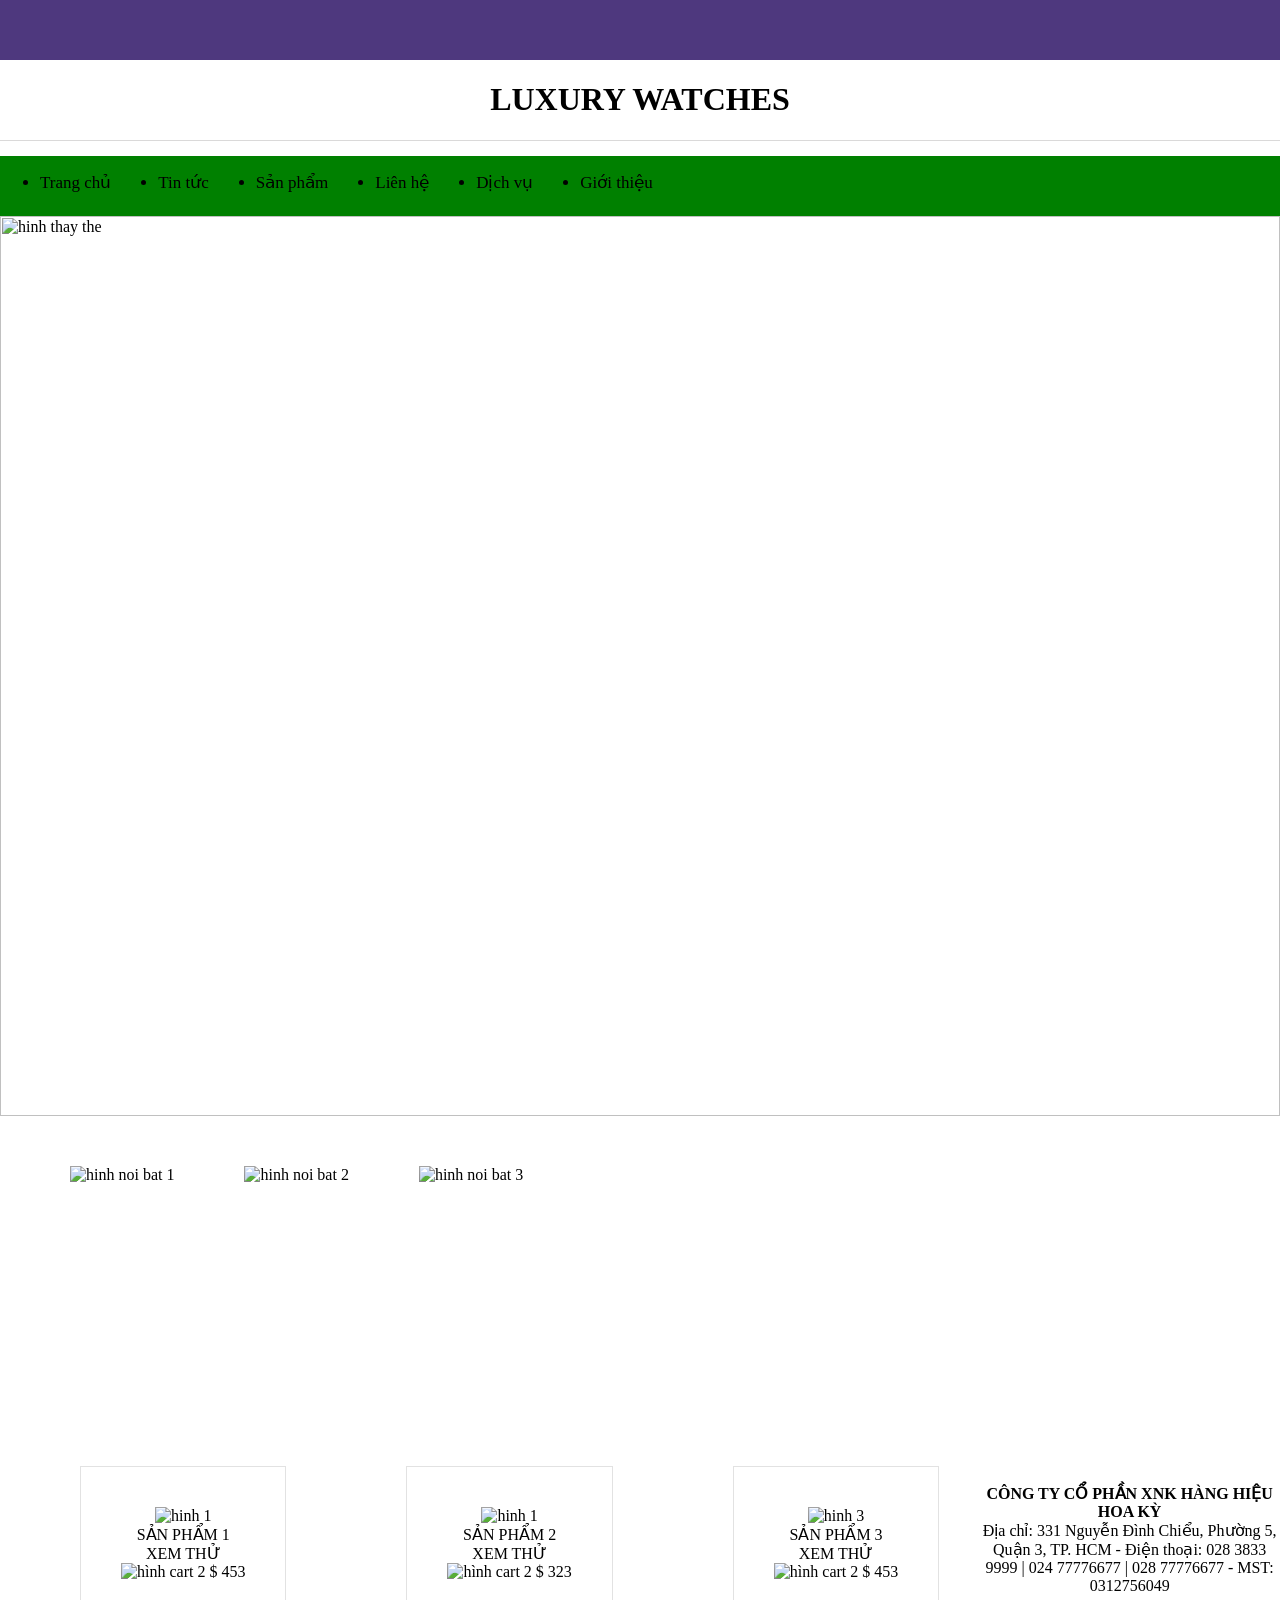
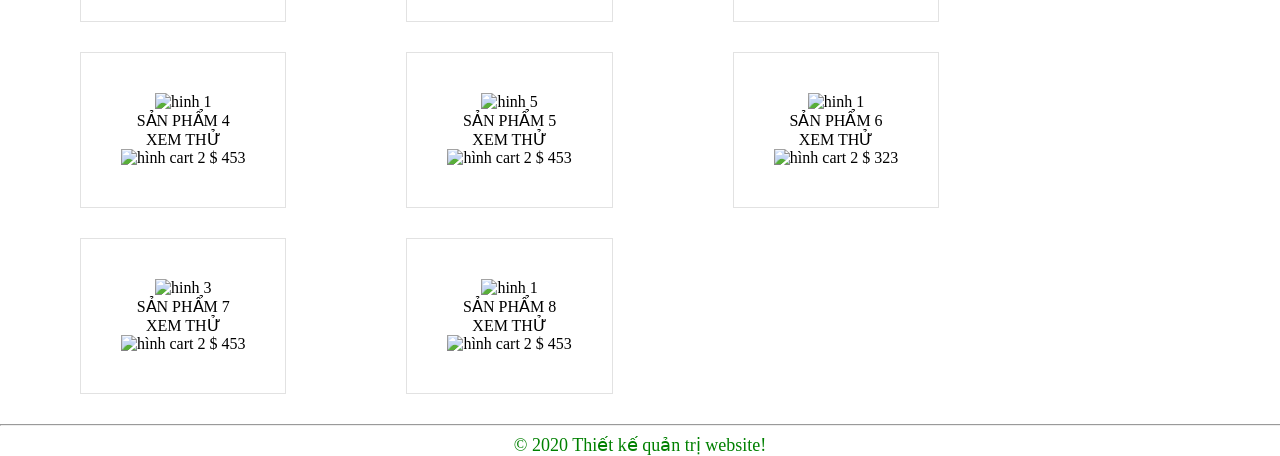
==== index.html @ 6c0ba8aa "Add files via upload" ====
﻿
<html>
<head>
<title>Bài kiểm tra</title>

<link href="style.css" rel="stylesheet" type="text/css" />	

</head>
<body> 
	<!--phần top-->
	<div class="top">
		
	</div>
	<!--kết thúc phần top-->
	
	
	<!--phần-logo-->
	<div class="logo">
		<a href="Index.html"><h1>LUXURY WATCHES</h1></a>
	</div>
	<!--kết thúc-logo-->
	
	
	<!--phần menu-->
	<div class="menu">
		<div class="container">
			<div id="divLeft">
				<ul>
					<li><a href="Index.html">Trang chủ</a></li>
					<li><a href="#">Tin tức</a></li>
					<li><a href="#">Sản phẩm</a></li>
					<li><a href="Lienhe.html">Liên hệ</a></li>
					<li><a href="#">Dịch vụ</a></li>
					<li><a href="#">Giới thiệu</a></li>
				</ul>
			</div>
			
		</div>
	</div>
	<!--kết thúc menu-->
	
	
	<!--hình ảnh banner-->
	<div class="banner" id="home">
		<img src="images/bnr-1.jpg" alt="hinh thay the"></img>
	</div>
	<!--kết thúc hình ảnh banner--> 
	
			
	<!-- 3 mục tiêu biểu-->
	<div class="about"> 
		<div class="container">
			<div class="spnoibat">
				<img src="images/abt-1.jpg" alt="hinh noi bat 1"></img>
			</div>
			<div class="spnoibat">
				<img src="images/abt-2.jpg" alt="hinh noi bat 2"></img>
			</div>
			<div class="spnoibat">
				<img src="images/abt-3.jpg" alt="hinh noi bat 3"></img>
			</div>
		
		</div>
	</div>
	
	<!--Kết thúc 3 mục tiêu biểu-->
	
	<!--PHần sản phẩm-->
	<div id="productContainer"> 
		<div class="container">
			<div class="oneproduct">
				<div class="hinhproduct">
					<img src="images/p-1.png" alt="hinh 1"></img>
				</div>
				<div class="thongtinproduct">
					<span class="namesp">SẢN PHẨM 1</span><br>
					<span class="xemthu">XEM THỬ</span>
					<div>
						<img src="images/cart-2.png" alt="hình cart 2"></img>
						<span class="gia">$ 453</span>
					</div>
				</div>
			</div>
			
			<div class="oneproduct">
				<div class="hinhproduct">
					<img src="images/p-2.png" alt="hinh 1"></img>
				</div>
				<div class="thongtinproduct">
					<span class="namesp">SẢN PHẨM 2</span><br>
					<span class="xemthu">XEM THỬ</span>
					<div>
						<img src="images/cart-2.png" alt="hình cart 2"></img>
						<span class="gia">$ 323</span>
					</div>
				</div>
			</div>
			
			<div class="oneproduct">
				<div class="hinhproduct">
					<img src="images/p-3.png" alt="hinh 3"></img>
				</div>
				<div class="thongtinproduct">
					<span class="namesp">SẢN PHẨM 3</span><br>
					<span class="xemthu">XEM THỬ</span>
					<div>
						<img src="images/cart-2.png" alt="hình cart 2"></img>
						<span class="gia">$ 453</span>
					</div>
				</div>
			</div>
			
			<div class="oneproduct">
				<div class="hinhproduct">
					<img src="images/p-4.png" alt="hinh 1"></img>
				</div>
				<div class="thongtinproduct">
					<span class="namesp">SẢN PHẨM 4</span><br>
					<span class="xemthu">XEM THỬ</span>
					<div>
						<img src="images/cart-2.png" alt="hình cart 2"></img>
						<span class="gia">$ 453</span>
					</div>
				</div>
			</div>
		
		<!-- 4 san pham tiep theo-->
		<div class="oneproduct">
				<div class="hinhproduct">
					<img src="images/p-5.png" alt="hinh 5"></img>
				</div>
				<div class="thongtinproduct">
					<span class="namesp">SẢN PHẨM 5</span><br>
					<span class="xemthu">XEM THỬ</span>
					<div>
						<img src="images/cart-2.png" alt="hình cart 2"></img>
						<span class="gia">$ 453</span>
					</div>
				</div>
			</div>
			
			<div class="oneproduct">
				<div class="hinhproduct">
					<img src="images/p-6.png" alt="hinh 1"></img>
				</div>
				<div class="thongtinproduct">
					<span class="namesp">SẢN PHẨM 6</span><br>
					<span class="xemthu">XEM THỬ</span>
					<div>
						<img src="images/cart-2.png" alt="hình cart 2"></img>
						<span class="gia">$ 323</span>
					</div>
				</div>
			</div>
			
			<div class="oneproduct">
				<div class="hinhproduct">
					<img src="images/p-7.png" alt="hinh 3"></img>
				</div>
				<div class="thongtinproduct">
					<span class="namesp">SẢN PHẨM 7</span><br>
					<span class="xemthu">XEM THỬ</span>
					<div>
						<img src="images/cart-2.png" alt="hình cart 2"></img>
						<span class="gia">$ 453</span>
					</div>
				</div>
			</div>
			
			<div class="oneproduct">
				<div class="hinhproduct">
					<img src="images/p-8.png" alt="hinh 1"></img>
				</div>
				<div class="thongtinproduct">
					<span class="namesp">SẢN PHẨM 8</span><br>
					<span class="xemthu">XEM THỬ</span>
					<div>
						<img src="images/cart-2.png" alt="hình cart 2"></img>
						<span class="gia">$ 453</span>
					</div>
				</div>
			</div>
		
		</div>
	</div>
	<!--Kết thúc sản phẩm-->
	
	<!--Phần thông tin-->
	<div class="container">
	
		<div class="lienhe">
			<br />
			
			<span><strong>CÔNG TY CỔ PHẦN XNK HÀNG HIỆU HOA KỲ</strong><br />
                Địa chỉ: 331 Nguyễn Đình Chiểu, Phường 5, Quận 3, TP. HCM - Điện thoại: 028 3833 9999 | 024 77776677 | 028 77776677 - MST: 0312756049</span><br />
			
		</div>
		
		
	</div>

		<hr class="phanvung">
	</div>
	<!--Kết thúc thông tin-->
	
	<!--Phần footer-->
	
		
		<div align="center" style="color:green;font-size:18px;">© 2020 Thiết kế quản trị website!</div>

	<!--Kết thúc phần footer-->	
</body>
</html>
---- style.css ----
body {
	margin:0;
	
}

.top{
    width: 100%;
    height: 60px;
    background-color: #4E387E;
    padding: 0;
    margin: 0;
}

.container {
	width: 100%;
	margin: 0 auto;
	
}

.giohang{
	float: right;
    color: white;
	padding-top: 7px;
	text-align: center;
}

.giohang p {
    margin-top: 5px;
    padding: 0;
}

.giohang a:link, .giohang a:visited{
	color:white;
	text-decoration: none;
}

.logo {
	text-align:center;
	border-bottom: solid 1px #DAD9D9;
}

.logo a:link, .logo a:visited{
	color:black;
	text-decoration: none;
}

#divLeft {
	width: 100%;
    height: 60px;
	float:left;
	background-color:#008000;
}

#divRight {
	width: 30%;
    height: 70px;
	float:left;
	position:relative;
}

#divLeft ul li{
	float: left;
	padding-right: 47px;
    font-size: 17px;
}

#divLeft ul li a{
	text-decoration: none;
	color: black;
}


#divLeft ul li a:hover{
	color: #800000;
}




.menu {
    padding-top: 15px;
	width:100%;
}



.banner img {
	width: 100%;
}

.about {
	padding-top: 50px;
	    height: 300px;
}

.spnoibat {
	float:left;
	padding-left:70px;
}

.oneproduct {
	border: solid 1px #E2E2E2;
    text-align: center;
    float: left;
    margin-right: 40px;
    margin-left: 80px;
    padding: 40px;
	margin-bottom: 30px;
}

.lienhe{
	text-align:center;
}

span.social {
	width:34px;
	height: 34px;
	display: inline-block;
}



.txtSocial {
    display: inline-block;
    vertical-align: middle;
    margin-top: -22px;
    padding-left: 10px;
}

.phanvung {
	width: 100%;
}

.childFooter {
	width: 50%;
	float: left;
	text-align:center;
}
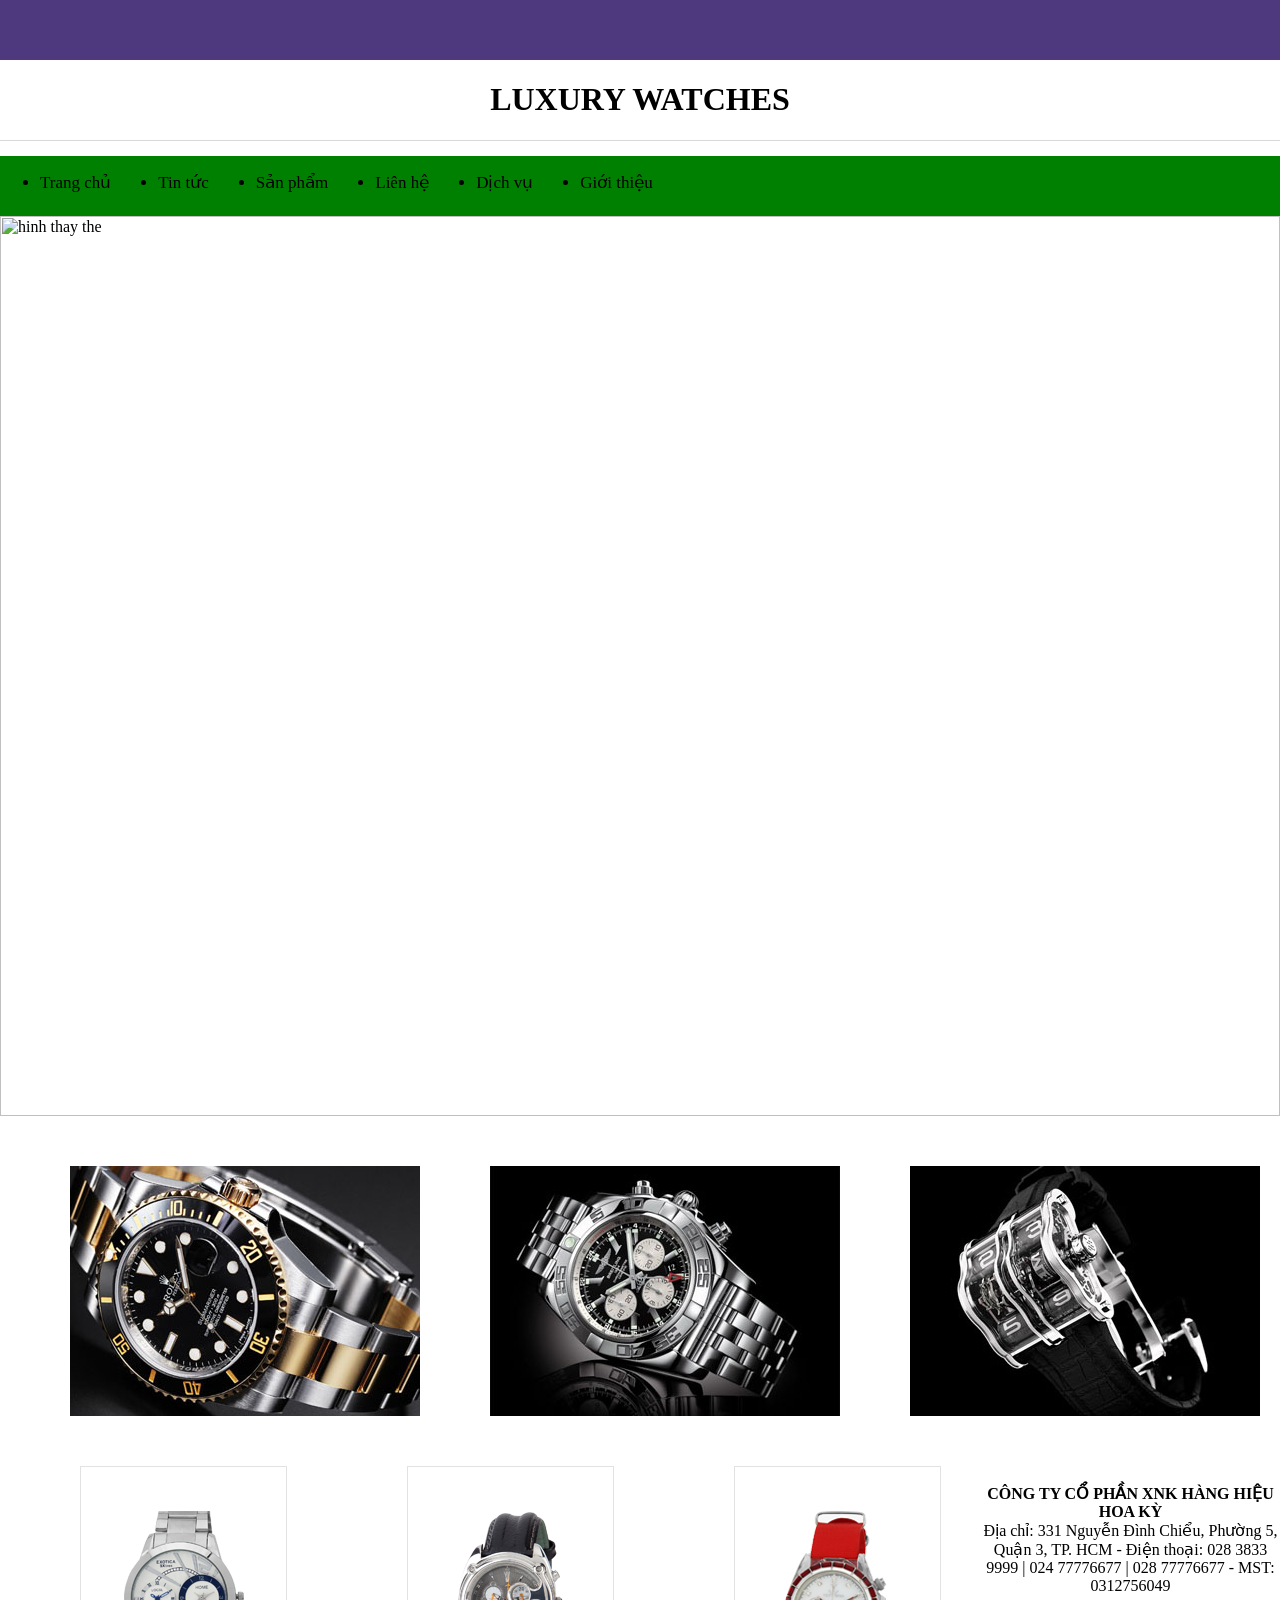
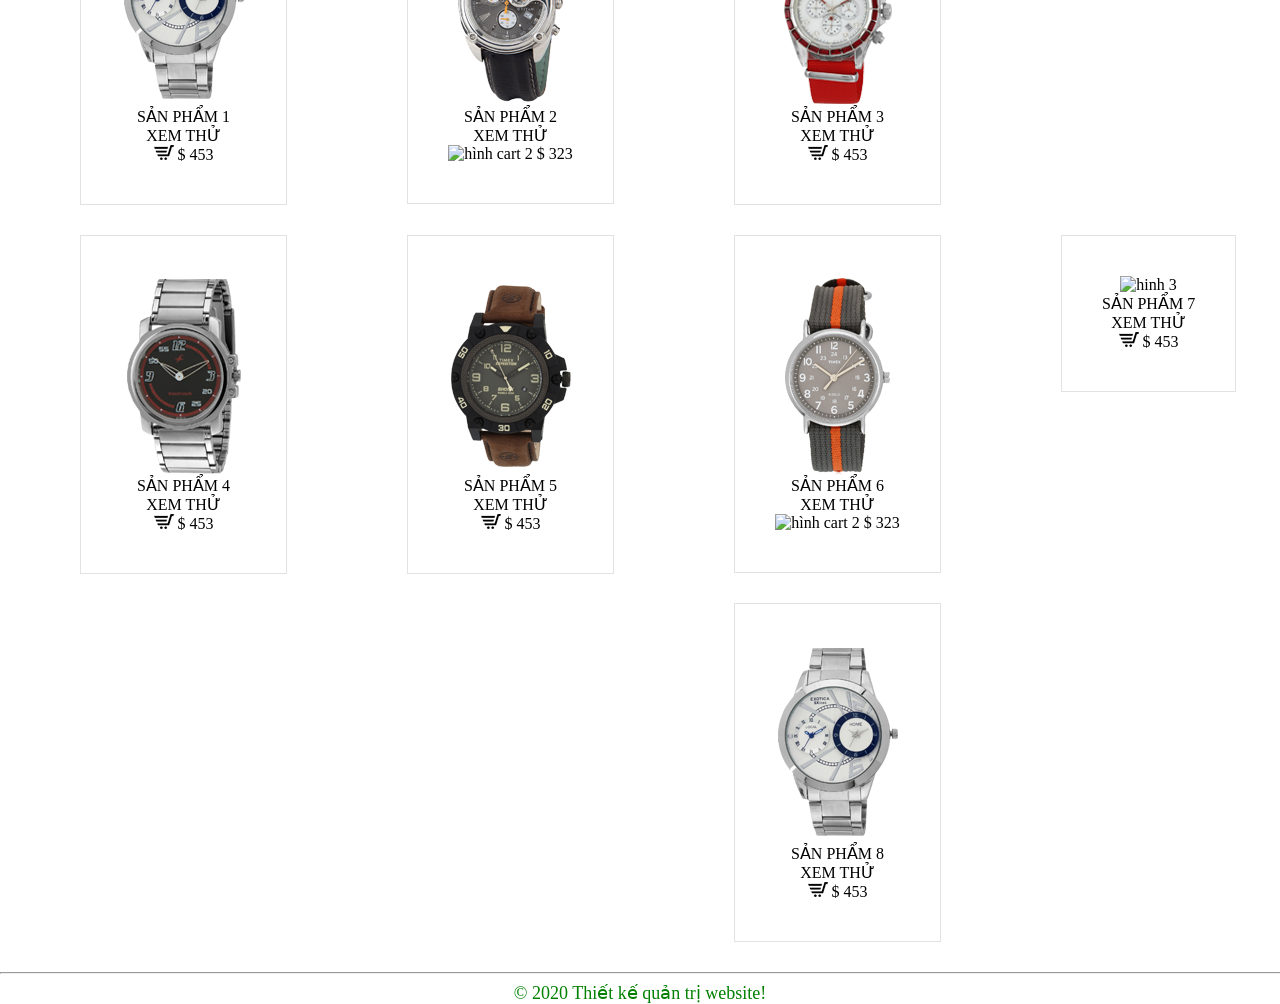
==== commit ad93d252: "Fix HTML formatting and update image paths" ====
--- a/index.html
+++ b/index.html
@@ -51,13 +51,13 @@
 	<div class="about"> 
 		<div class="container">
 			<div class="spnoibat">
-				<img src="images/abt-1.jpg" alt="hinh noi bat 1"></img>
+				<img src="./abt-1.jpg" alt="hinh noi bat 1"></img>
 			</div>
 			<div class="spnoibat">
-				<img src="images/abt-2.jpg" alt="hinh noi bat 2"></img>
+				<img src="./abt-2.jpg" alt="hinh noi bat 2"></img>
 			</div>
 			<div class="spnoibat">
-				<img src="images/abt-3.jpg" alt="hinh noi bat 3"></img>
+				<img src="./abt-3.jpg" alt="hinh noi bat 3"></img>
 			</div>
 		
 		</div>
@@ -70,21 +70,21 @@
 		<div class="container">
 			<div class="oneproduct">
 				<div class="hinhproduct">
-					<img src="images/p-1.png" alt="hinh 1"></img>
+					<img src="./p-1.png" alt="hinh 1"></img>
 				</div>
 				<div class="thongtinproduct">
 					<span class="namesp">SẢN PHẨM 1</span><br>
 					<span class="xemthu">XEM THỬ</span>
 					<div>
-						<img src="images/cart-2.png" alt="hình cart 2"></img>
-						<span class="gia">$ 453</span>
-					</div>
-				</div>
-			</div>
-			
-			<div class="oneproduct">
-				<div class="hinhproduct">
-					<img src="images/p-2.png" alt="hinh 1"></img>
+						<img src="./cart-2.png" alt="hình cart 2"></img>
+						<span class="gia">$ 453</span>
+					</div>
+				</div>
+			</div>
+			
+			<div class="oneproduct">
+				<div class="hinhproduct">
+					<img src="./p-2.png" alt="hinh 1"></img>
 				</div>
 				<div class="thongtinproduct">
 					<span class="namesp">SẢN PHẨM 2</span><br>
@@ -98,27 +98,27 @@
 			
 			<div class="oneproduct">
 				<div class="hinhproduct">
-					<img src="images/p-3.png" alt="hinh 3"></img>
+					<img src="./p-3.png" alt="hinh 3"></img>
 				</div>
 				<div class="thongtinproduct">
 					<span class="namesp">SẢN PHẨM 3</span><br>
 					<span class="xemthu">XEM THỬ</span>
 					<div>
-						<img src="images/cart-2.png" alt="hình cart 2"></img>
-						<span class="gia">$ 453</span>
-					</div>
-				</div>
-			</div>
-			
-			<div class="oneproduct">
-				<div class="hinhproduct">
-					<img src="images/p-4.png" alt="hinh 1"></img>
+						<img src="./cart-2.png" alt="hình cart 2"></img>
+						<span class="gia">$ 453</span>
+					</div>
+				</div>
+			</div>
+			
+			<div class="oneproduct">
+				<div class="hinhproduct">
+					<img src="./p-4.png" alt="hinh 1"></img>
 				</div>
 				<div class="thongtinproduct">
 					<span class="namesp">SẢN PHẨM 4</span><br>
 					<span class="xemthu">XEM THỬ</span>
 					<div>
-						<img src="images/cart-2.png" alt="hình cart 2"></img>
+						<img src="./cart-2.png" alt="hình cart 2"></img>
 						<span class="gia">$ 453</span>
 					</div>
 				</div>
@@ -127,21 +127,21 @@
 		<!-- 4 san pham tiep theo-->
 		<div class="oneproduct">
 				<div class="hinhproduct">
-					<img src="images/p-5.png" alt="hinh 5"></img>
+					<img src="./p-5.png" alt="hinh 5"></img>
 				</div>
 				<div class="thongtinproduct">
 					<span class="namesp">SẢN PHẨM 5</span><br>
 					<span class="xemthu">XEM THỬ</span>
 					<div>
-						<img src="images/cart-2.png" alt="hình cart 2"></img>
-						<span class="gia">$ 453</span>
-					</div>
-				</div>
-			</div>
-			
-			<div class="oneproduct">
-				<div class="hinhproduct">
-					<img src="images/p-6.png" alt="hinh 1"></img>
+						<img src="./cart-2.png" alt="hình cart 2"></img>
+						<span class="gia">$ 453</span>
+					</div>
+				</div>
+			</div>
+			
+			<div class="oneproduct">
+				<div class="hinhproduct">
+					<img src="./p-6.png" alt="hinh 1"></img>
 				</div>
 				<div class="thongtinproduct">
 					<span class="namesp">SẢN PHẨM 6</span><br>
@@ -161,21 +161,21 @@
 					<span class="namesp">SẢN PHẨM 7</span><br>
 					<span class="xemthu">XEM THỬ</span>
 					<div>
-						<img src="images/cart-2.png" alt="hình cart 2"></img>
-						<span class="gia">$ 453</span>
-					</div>
-				</div>
-			</div>
-			
-			<div class="oneproduct">
-				<div class="hinhproduct">
-					<img src="images/p-8.png" alt="hinh 1"></img>
+						<img src="./cart-2.png" alt="hình cart 2"></img>
+						<span class="gia">$ 453</span>
+					</div>
+				</div>
+			</div>
+			
+			<div class="oneproduct">
+				<div class="hinhproduct">
+					<img src="./p-8.png" alt="hinh 1"></img>
 				</div>
 				<div class="thongtinproduct">
 					<span class="namesp">SẢN PHẨM 8</span><br>
 					<span class="xemthu">XEM THỬ</span>
 					<div>
-						<img src="images/cart-2.png" alt="hình cart 2"></img>
+						<img src="./cart-2.png" alt="hình cart 2"></img>
 						<span class="gia">$ 453</span>
 					</div>
 				</div>
@@ -210,4 +210,4 @@
 
 	<!--Kết thúc phần footer-->	
 </body>
-</html>+</html>
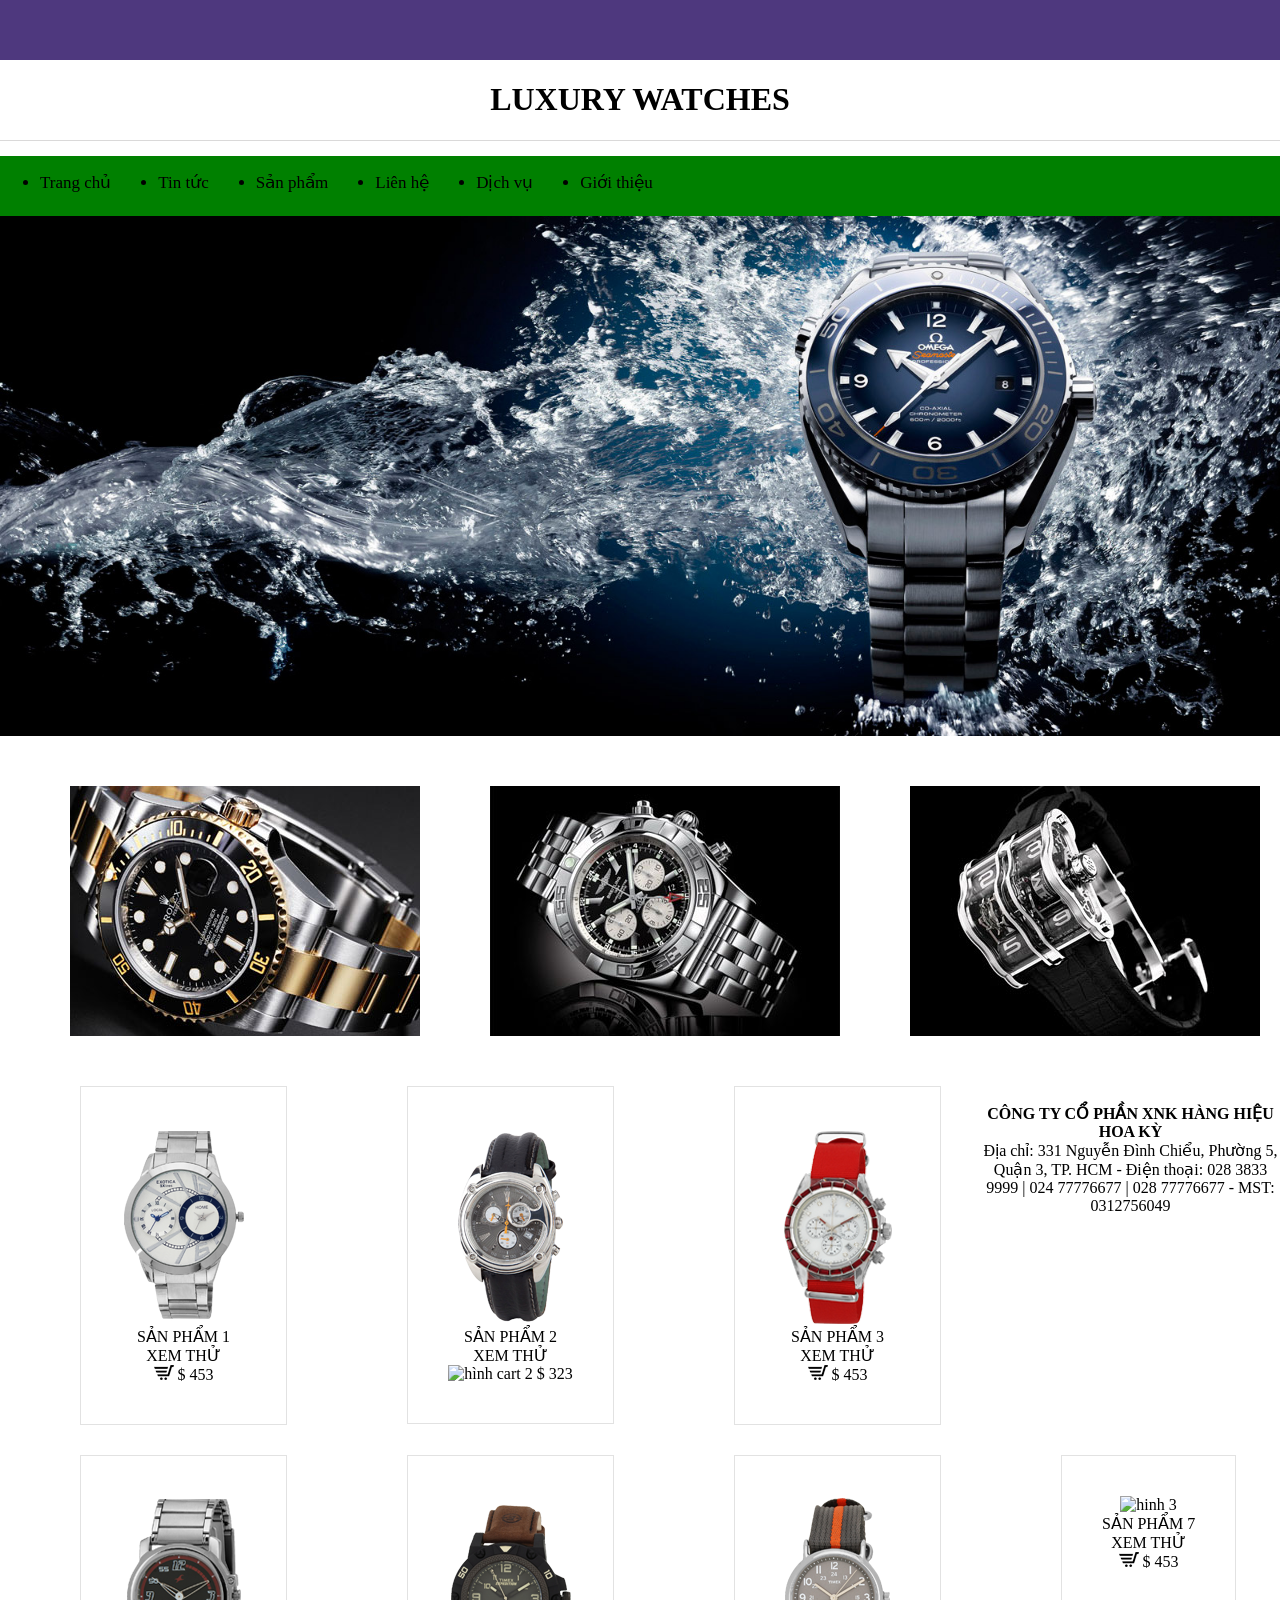
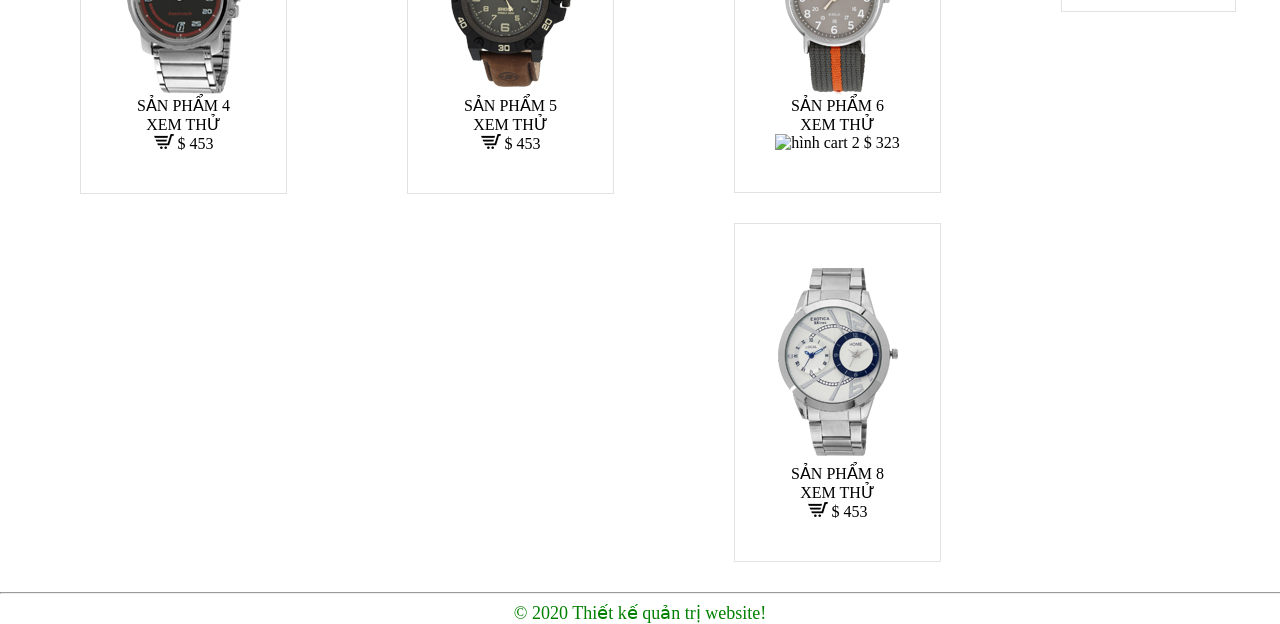
==== commit 40e19c6e: "Update index.html" ====
--- a/index.html
+++ b/index.html
@@ -16,7 +16,7 @@
 	
 	<!--phần-logo-->
 	<div class="logo">
-		<a href="Index.html"><h1>LUXURY WATCHES</h1></a>
+		<a href="index.html"><h1>LUXURY WATCHES</h1></a>
 	</div>
 	<!--kết thúc-logo-->
 	
@@ -26,7 +26,7 @@
 		<div class="container">
 			<div id="divLeft">
 				<ul>
-					<li><a href="Index.html">Trang chủ</a></li>
+					<li><a href="index.html">Trang chủ</a></li>
 					<li><a href="#">Tin tức</a></li>
 					<li><a href="#">Sản phẩm</a></li>
 					<li><a href="Lienhe.html">Liên hệ</a></li>
@@ -42,7 +42,7 @@
 	
 	<!--hình ảnh banner-->
 	<div class="banner" id="home">
-		<img src="images/bnr-1.jpg" alt="hinh thay the"></img>
+		<img src="/bnr-1.jpg" alt="hinh thay the"></img>
 	</div>
 	<!--kết thúc hình ảnh banner--> 
 	
@@ -51,10 +51,10 @@
 	<div class="about"> 
 		<div class="container">
 			<div class="spnoibat">
-				<img src="./abt-1.jpg" alt="hinh noi bat 1"></img>
+				<img src="abt-1.jpg" alt="hinh noi bat 1"></img>
 			</div>
 			<div class="spnoibat">
-				<img src="./abt-2.jpg" alt="hinh noi bat 2"></img>
+				<img src="abt-2.jpg" alt="hinh noi bat 2"></img>
 			</div>
 			<div class="spnoibat">
 				<img src="./abt-3.jpg" alt="hinh noi bat 3"></img>
